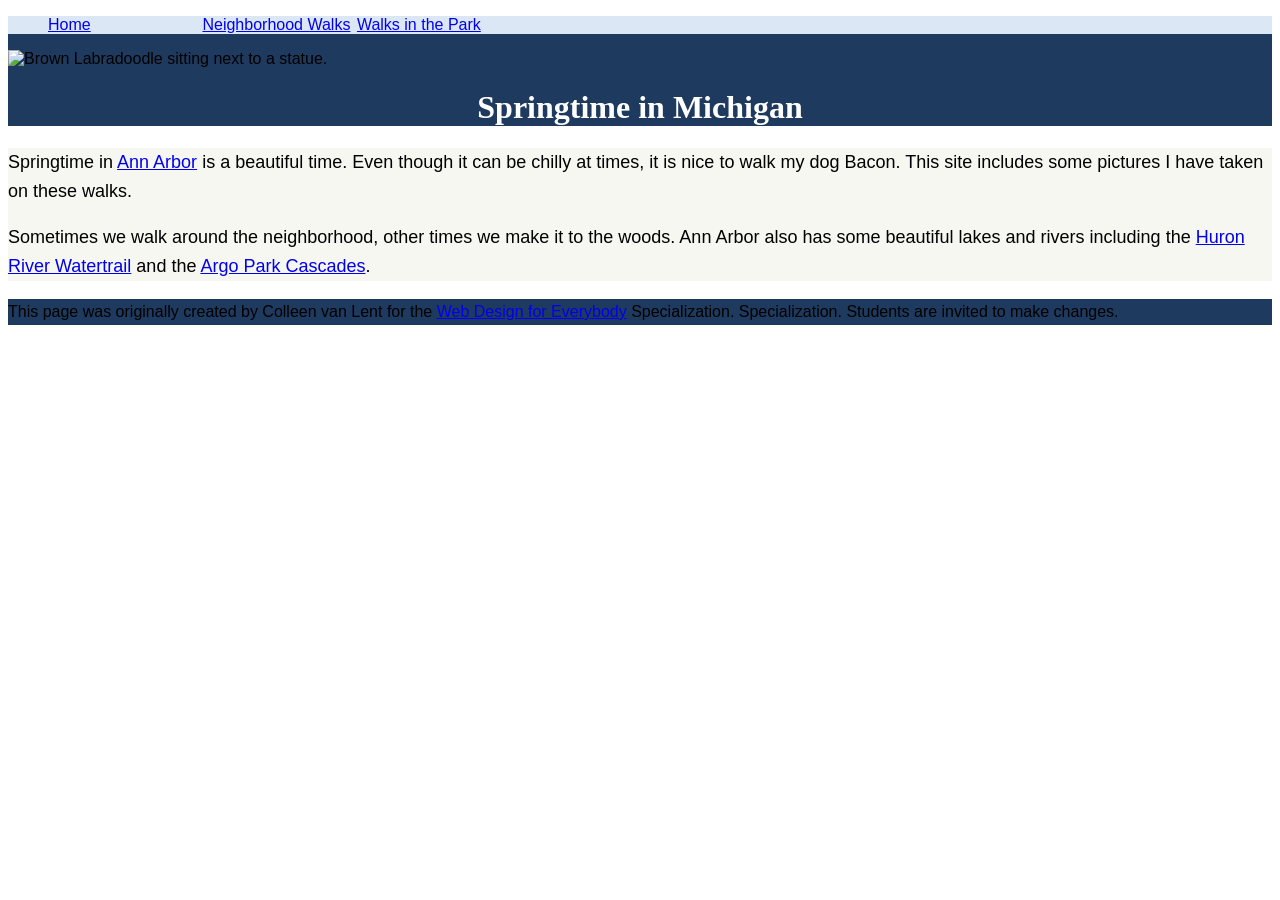
==== CSS-week1-HW1/index.html @ 2ce678c0 "Update index.html" ====
<!DOCTYPE html>
<html lang="en">

<head>
  <meta charset="utf-8">
  <meta name="viewport" content="width=device-width">
  <title>Springtime In Michigan</title>
  <!-- You will need to link to the CSS file -->
  <link rel="stylesheet" href="css/style.css">
  <link rel="stylesheet" href="css/hw1.css">
</head>

<body>
  <header>
    <nav>
      <ul>
        <li><a href="index.html">Home</a></li>
        <li><a href="neighborhood.html">Neighborhood Walks</a></li>
        <li><a href="parks.html">Walks in the Park</a></li>
      </ul>
    </nav>
    <img src="images/BaconGallupPark.jpg" width="200" alt="Brown Labradoodle sitting next to a statue.">
    <h1>Springtime in Michigan</h1>
  </header>
  <main>
    <p>Springtime in <a href="https://www.michigan.org/city/ann-arbor">Ann Arbor</a> is a beautiful time. Even though
      it can be chilly at times, it is nice to walk my dog Bacon. This site includes some pictures I have taken on
      these walks. </p>

    <p>Sometimes we walk around the neighborhood, other times we make it to the woods. Ann Arbor also has some
      beautiful lakes and rivers including the <a
        href="https://www.annarbor.org/things-to-do/recreation-outdoors/huron-river/">Huron River Watertrail</a> and
      the <a href="https://www.a2gov.org/departments/Parks-Recreation/parks-places/argo/pages/default.aspx">Argo Park
        Cascades</a>.</p>

  </main>
  <footer>
    <p>This page was originally created by Colleen van Lent for the <a
        href="https://www.coursera.org/specializations/web-design"> Web Design for Everybody</a> Specialization.
      Specialization. Students are invited to make changes.</p>
  </footer>

</body>

</html>
---- CSS-week1-HW1/css/hw1.css ----
/* Bước 3: thẻ body - họ phông chữ và kích thước phông chữ */
body {
  font-family: Arial, Helvetica, sans-serif;
  font-size: 16px;
}

/* Bước 4: thẻ header - màu nền */
header {
  background-color: #1f3a5f;
}

/* Bước 5: thẻ nav - màu nền */
nav {
  background-color: #dbe7f5;
}

/* Bước 6: thẻ main - màu nền và kích thước phông chữ */
main {
  background-color: #f7f7f2;
  font-size: 18px;
}

/* Bước 7: thẻ footer - màu nền */
footer {
  background-color: #1f3a5f;
}

/* Bước 8: thẻ li - hiển thị và chiều rộng */
li {
  display: inline-block;
  width: 150px;
}

/* Bước 9: thẻ h1 - căn chỉnh văn bản, họ phông chữ, màu sắc */
h1 {
  text-align: center;
  font-family: Georgia, "Times New Roman", serif;
  color: #ffffff;
}

/* Bước 10: thẻ p - chiều cao dòng */
p {
  line-height: 1.6;
}
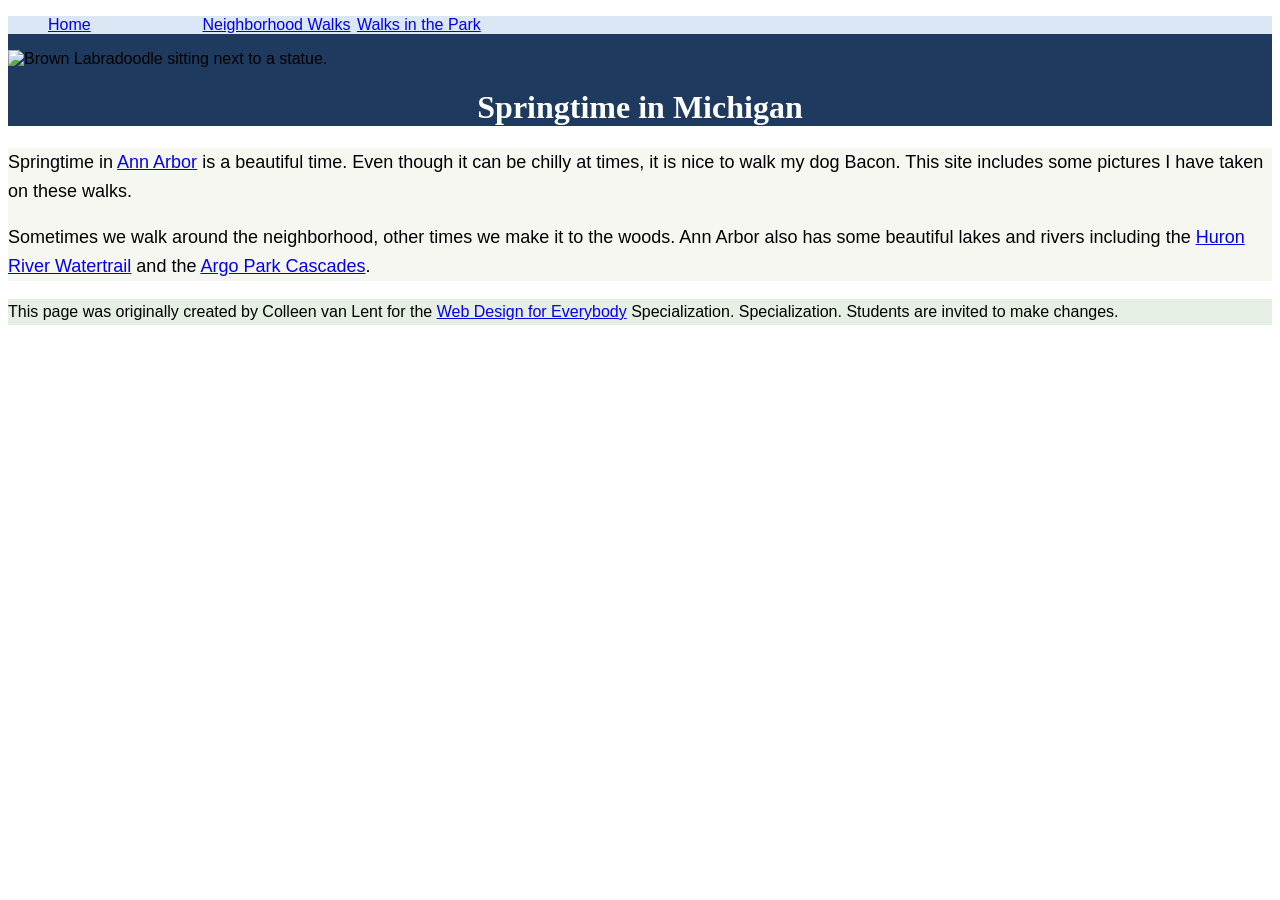
==== commit 1b318e66: "Update index.html" ====
--- a/CSS-week1-HW1/index.html
+++ b/CSS-week1-HW1/index.html
@@ -5,8 +5,6 @@
   <meta charset="utf-8">
   <meta name="viewport" content="width=device-width">
   <title>Springtime In Michigan</title>
-  <!-- You will need to link to the CSS file -->
-  <link rel="stylesheet" href="css/style.css">
   <link rel="stylesheet" href="css/hw1.css">
 </head>
 
--- a/CSS-week1-HW1/css/hw1.css
+++ b/CSS-week1-HW1/css/hw1.css
@@ -22,7 +22,7 @@
 
 /* Bước 7: thẻ footer - màu nền */
 footer {
-  background-color: #1f3a5f;
+  background-color: #e6efe3;
 }
 
 /* Bước 8: thẻ li - hiển thị và chiều rộng */
